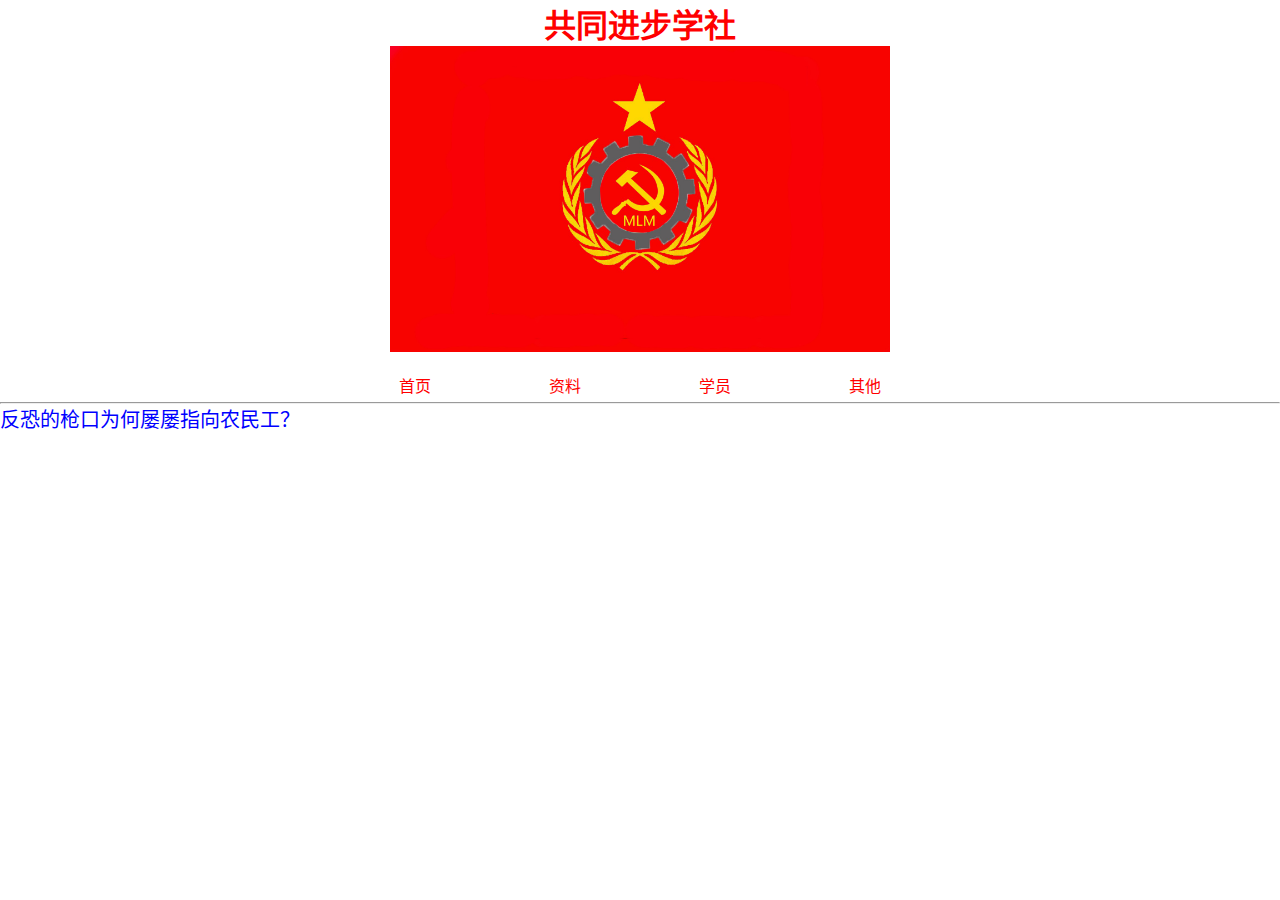
==== index.html @ b7f0e1a1 "Merge branch 'main' of https://github.com/fanbo128/fanbo128.github.io into main" ====
<!DOCTYPE html>
<html lang="zh-cn">
<head>
    <link href="css/styes.css"rel="stylesheet">
    <meta charset="UTF-8">
    <title>共同进步学社</title>

</head><style type="text/css">
*{
	margin:0;
	padding:0;
	list-style:none;
	text-decoration:none;
	}
#dh {
	height: 30px;
	width: 600px;
	margin-top: 0px;
	margin-right: auto;
	margin-bottom: 0px;
	margin-left: auto;
	color:#FF0000;
<!--	background-color: #F00;-->

}
#dh ul {
	height: 30px;
	width: 600px;
	margin-top: 0px;
	margin-right: auto;
	margin-bottom: 0px;
	margin-left: auto;
	margin-top:20px
}
#dh ul li {
	float: left;
	list-style-type: none;
	height: 30px;
	width: 150px;
	line-height: 30px;
	text-align: center;
}
</style>


<style>
	#test{
		color: blue;
		text-decoration: none;
		font-size: 15pt;
	}
</style>
</head>
<body>
<h1 align="center" style="color:#FF0000">共同进步学社</h1>
<div align="center">
    <img src="img/crp.jpg"width="500" align="center">
</div>
<div id="dh" align="center">
    <ul>
        <li>首页</li>
        <li>资料</li>
        <li>学员</li>
        <li>其他</li>
    </ul>
</div>
<hr />

    <a id="test" href="titles/a1.html">反恐的枪口为何屡屡指向农民工？
    </a>
</body>

</html>
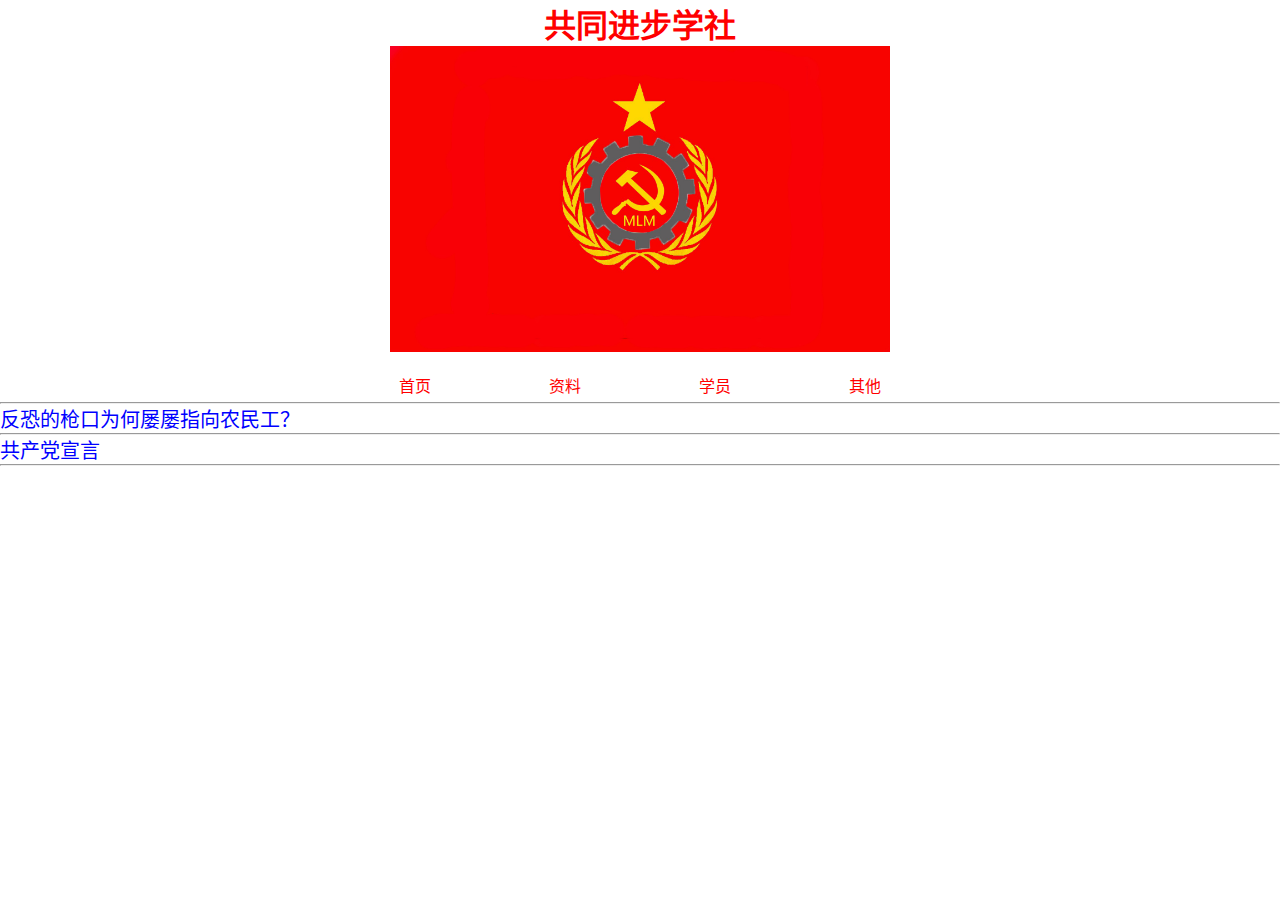
==== commit 70cb4284: "共产党宣言" ====
--- a/index.html
+++ b/index.html
@@ -68,6 +68,9 @@
 
     <a id="test" href="titles/a1.html">反恐的枪口为何屡屡指向农民工？
     </a>
+<hr />
+<a id="test" href="c/01.html">共产党宣言</a>
+<hr />
 </body>
 
 </html>
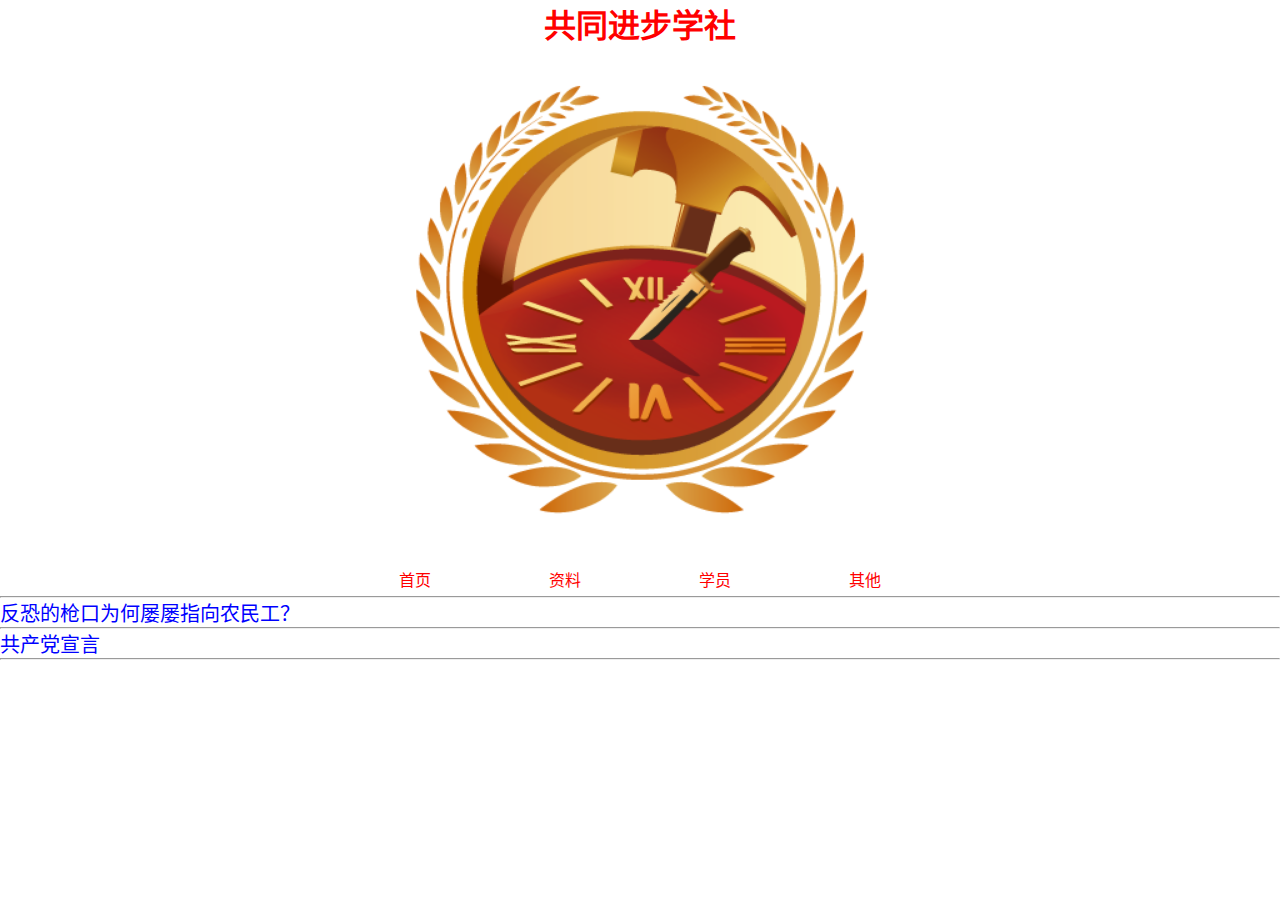
==== commit ce4c01b6: "Update index.html" ====
--- a/index.html
+++ b/index.html
@@ -4,7 +4,8 @@
     <link href="css/styes.css"rel="stylesheet">
     <meta charset="UTF-8">
     <title>共同进步学社</title>
-
+    <link rel="shortcut icon" href="favicon.png
+">
 </head><style type="text/css">
 *{
 	margin:0;
@@ -54,7 +55,7 @@
 <body>
 <h1 align="center" style="color:#FF0000">共同进步学社</h1>
 <div align="center">
-    <img src="img/crp.jpg"width="500" align="center">
+    <img src="favicon.png"width="500" align="center">
 </div>
 <div id="dh" align="center">
     <ul>
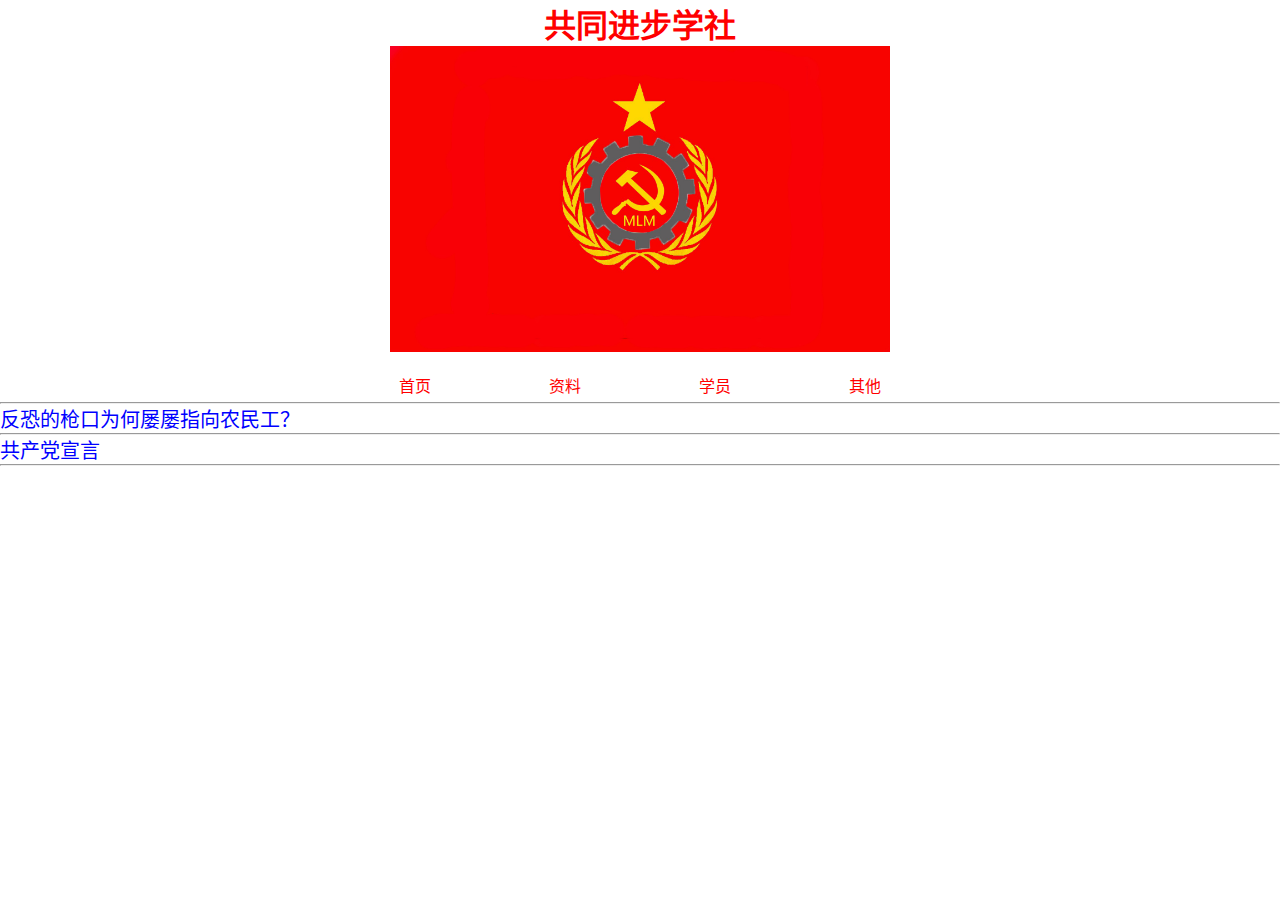
==== commit 15bd179a: "Update index.html" ====
--- a/index.html
+++ b/index.html
@@ -55,7 +55,7 @@
 <body>
 <h1 align="center" style="color:#FF0000">共同进步学社</h1>
 <div align="center">
-    <img src="favicon.png"width="500" align="center">
+    <img src="img/crp.jpg"width="500" align="center">
 </div>
 <div id="dh" align="center">
     <ul>
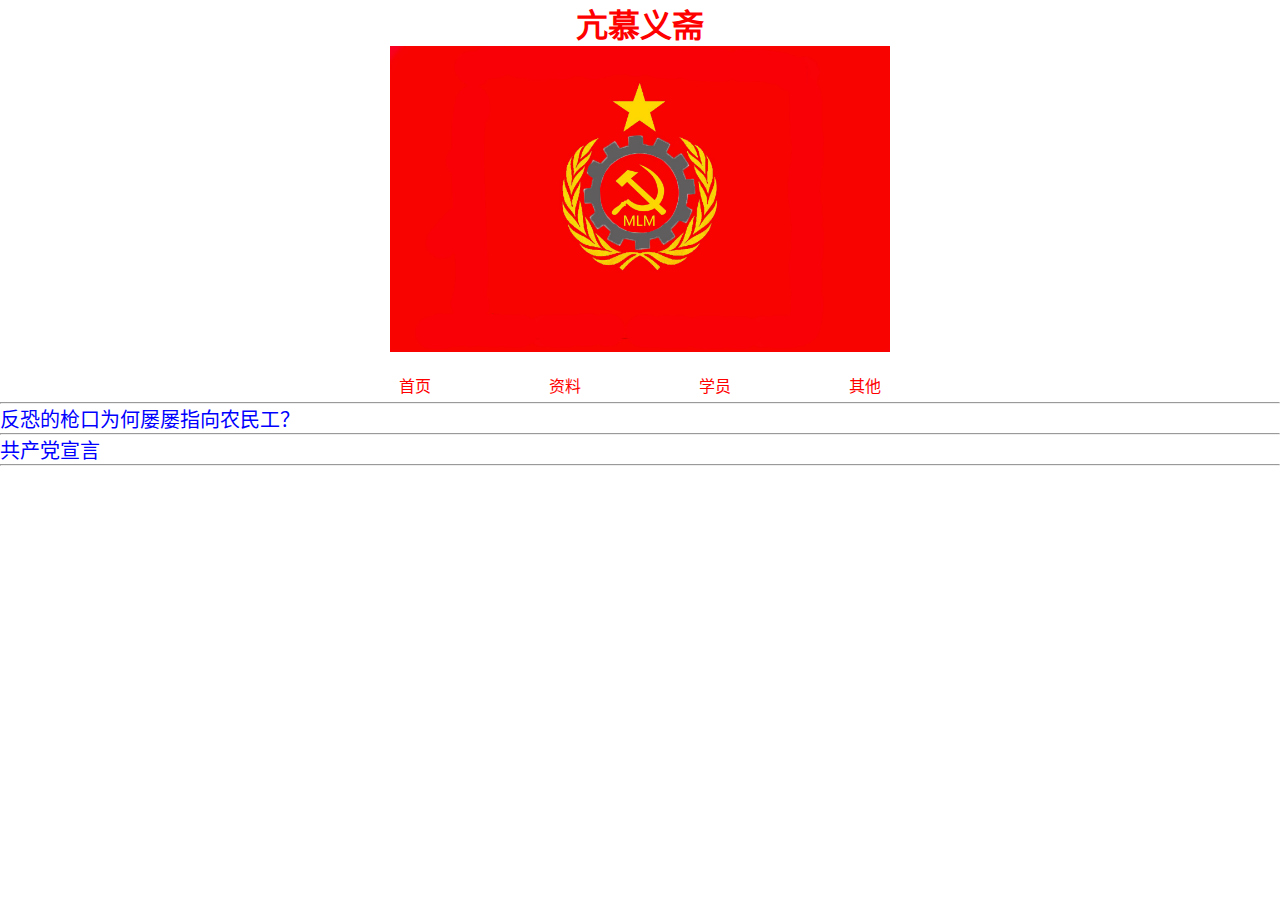
==== commit a79c1569: "Update index.html" ====
--- a/index.html
+++ b/index.html
@@ -3,7 +3,7 @@
 <head>
     <link href="css/styes.css"rel="stylesheet">
     <meta charset="UTF-8">
-    <title>共同进步学社</title>
+    <title>亢慕义斋</title>
     <link rel="shortcut icon" href="favicon.png
 ">
 </head><style type="text/css">
@@ -53,7 +53,7 @@
 </style>
 </head>
 <body>
-<h1 align="center" style="color:#FF0000">共同进步学社</h1>
+<h1 align="center" style="color:#FF0000">亢慕义斋</h1>
 <div align="center">
     <img src="img/crp.jpg"width="500" align="center">
 </div>
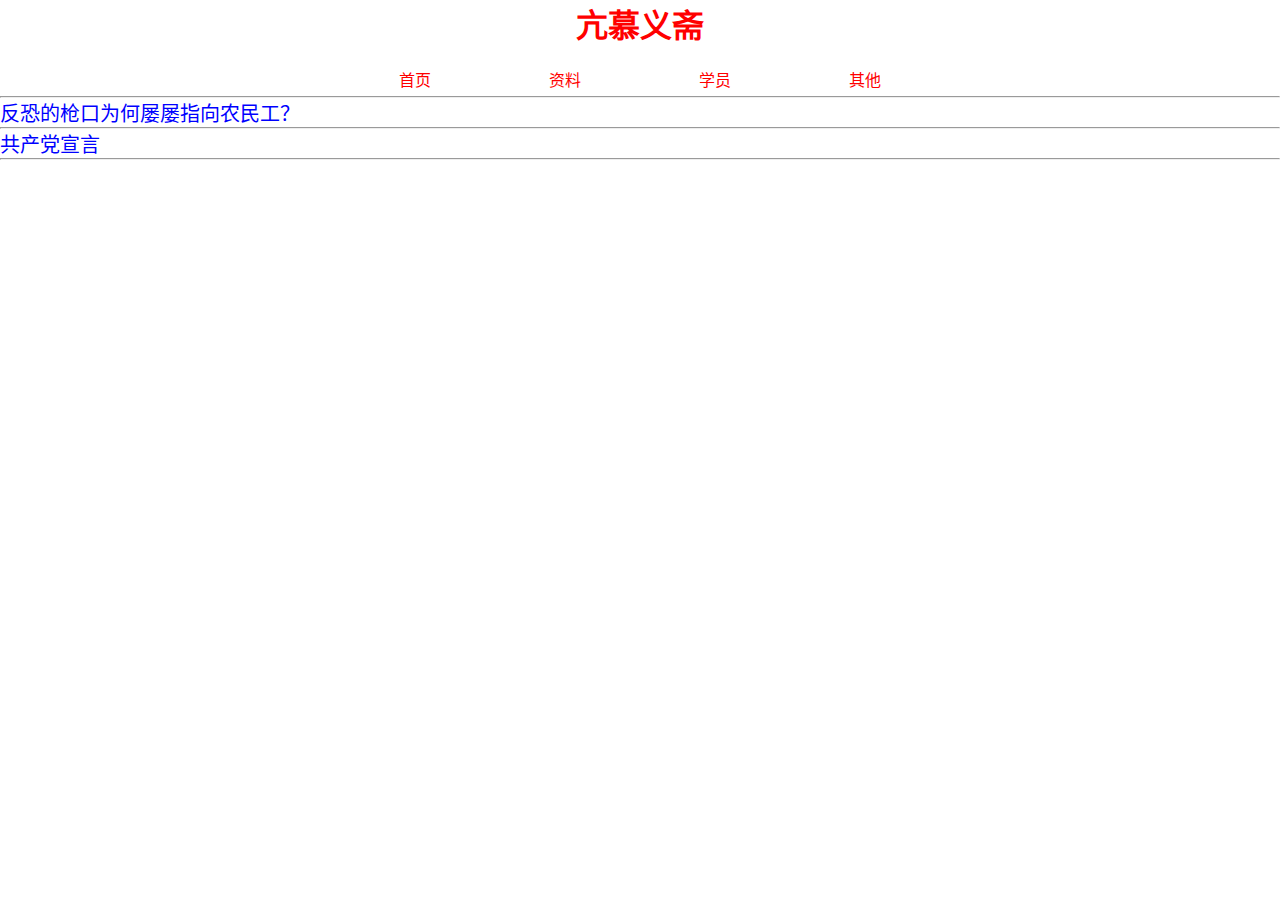
==== commit 1d088e3b: "Update index.html" ====
--- a/index.html
+++ b/index.html
@@ -55,7 +55,6 @@
 <body>
 <h1 align="center" style="color:#FF0000">亢慕义斋</h1>
 <div align="center">
-    <img src="img/crp.jpg"width="500" align="center">
 </div>
 <div id="dh" align="center">
     <ul>
